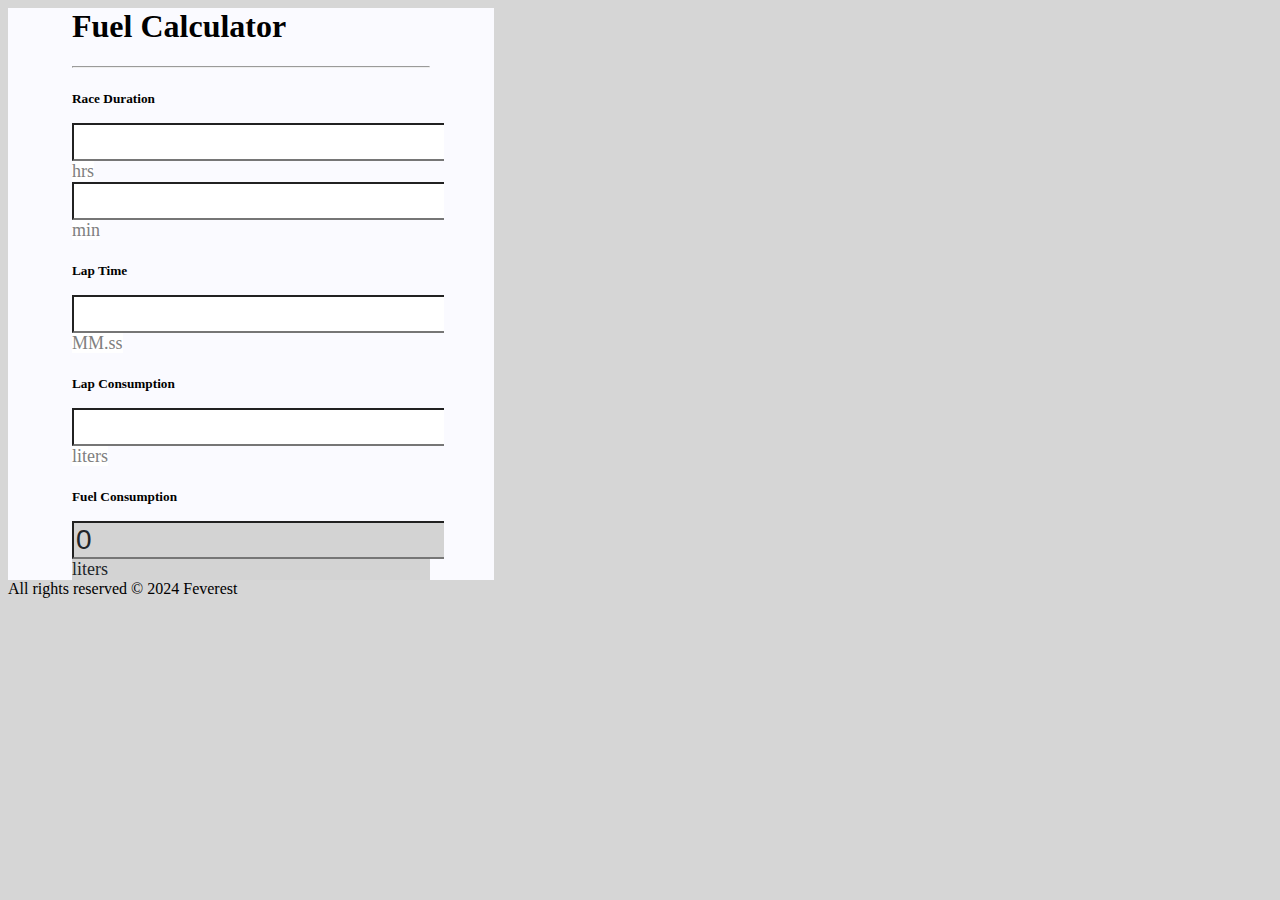
==== index.html @ 0aac94d5 "changed name of html file" ====
<head>
    <title>Fuel Calculator</title>
    <link rel="stylesheet" href="style.css">
    <script src="script.js"></script>
    <meta http-equiv="X-UA-Compatible" content="IE=7">
    <meta name="viewport" content="width=device-width, initial-scale=1.0">
    <meta http-equiv="Content-Type" content="text/html;charset=UTF-8">
    <link href="https://cdn.jsdelivr.net/npm/bootstrap@5.2.3/dist/css/bootstrap.min.css" rel="stylesheet" integrity="sha384-rbsA2VBKQhggwzxH7pPCaAqO46MgnOM80zW1RWuH61DGLwZJEdK2Kadq2F9CUG65" crossorigin="anonymous">
    <script src="https://cdn.jsdelivr.net/npm/bootstrap@5.2.3/dist/js/bootstrap.bundle.min.js" integrity="sha384-kenU1KFdBIe4zVF0s0G1M5b4hcpxyD9F7jL+jjXkk+Q2h455rYXK/7HAuoJl+0I4" crossorigin="anonymous"></script>
</head>
<body style="background-color: rgb(214, 214, 214);">
    <div class="container d-flex flex-column align-items-center">
        <div class="div-width div-padding my-5 py-4 rounded shadow-lg">
            <div class="d-flex justify-content-between">
                <h1>Fuel Calculator</h1>
            </div>
            <hr/>   
            <div class="my-4">
                <h5 class="subheadline">Race Duration</h5>
                <form>
                    <div class="row">
                        <div class="col">
                            <div class="input-group mb-3 border rounded shadow">
                                <input type="number" id="hrs_dur" v-on:change="calcDuration(); calcFuel()" min="0" class="form-control  input-input text-end border-0">
                                <div class="input-group-prepend">
                                    <span class="input-group-text input-span border-0">hrs</span>
                                </div>
                            </div>
                        </div>
                        <div class="col">
                            <div class="input-group mb-3 border rounded shadow">
                                <input type="number" id="min_dur" v-on:change="calcDuration(); calcFuel()" min="0" step="1" class="form-control  input-input text-end border-0">
                                <div class="input-group-prepend">
                                    <span class="input-group-text input-span border-0">min</span>
                                </div>
                            </div>
                        </div>
                    </div>
                </form>
            </div>
            <div class="my-4">
                <h5 class="subheadline">Lap Time</h5>
                <div class="input-group mb-3 border rounded shadow">
                    <input type="number" id="lap_time" v-on:change="calcLaptime(); calcFuel()" class=" input-input form-control text-end border-0" min="0">
                    <div class="input-group-prepend">
                            <span class="input-group-text input-span border-0">MM.ss</span>
                    </div>
                </div>
            </div>
            <div class="my-4">
                <h5 class="subheadline">Lap Consumption</h5>   
                <div class="input-group mb-3 border rounded shadow">
                    <input type="number" id="lap_cons" v-on:change="calcFuel()" class=" input-input form-control text-end border-0" min="0">
                    <div class="input-group-prepend">
                            <span class="input-group-text input-span border-0">liters</span>
                    </div>
                </div>
            </div>
            <div class="my-4">
                <h5 class="subheadline">Fuel Consumption</h5>   
                <div class="input-group mb-3 border rounded shadow deactivated">
                    <input type="number" id="fuel_cons" class=" input-input form-control text-end border-0 deactivated" value="0" min="0" readonly>
                    <div class="input-group-prepend">
                            <span class="input-group-text input-span border-0 deactivated">liters</span>
                    </div>
                </div>
            </div>
        </div>
    </div>
    <div class="d-flex flex-wrap justify-content-between align-items-center py-3 my-4 border-top">
        <div class="col-md-4 d-flex align-items-center">
          <a href="/" class="mb-3 me-2 mb-md-0 text-muted text-decoration-none lh-1">
            
          </a>
          <span class="mb-3 mb-md-0 text-muted">All rights reserved © 2024 Feverest</span>
        </div>
      </div>
</body>
---- style.css ----
.div-width{
    width: 28vw;
    background-color: rgb(250, 250, 255)
}
.div-padding{
    padding-right: 4rem !important;
    padding-left: 4rem !important;
}
.subheadline{
    margin-bottom: 1rem;
}
.input-input{
    color: rgb(98, 98, 255) !important;
    font-weight: 500 !important;
    border-right: none !important;
    padding-right: 7px !important;
    line-height: 24px !important;
    font-size: 28px !important; 
}
.input-input:focus{
        box-shadow: none !important;
    }
    input::-webkit-outer-spin-button,
input::-webkit-inner-spin-button {
    -webkit-appearance: none;
    margin: 0;
}
.input-group:focus-within{
    border: 2.3px solid !important;
    border-color: rgb(98, 98, 255) !important;
}
.input-span{
    background-color: white !important; 
    height: 100%;
    font-size: 18px !important;
    color: gray !important;
    padding-left: 0 !important;
}
.deactivated{
    background-color: lightgray !important;
    color: #212529 !important;
}
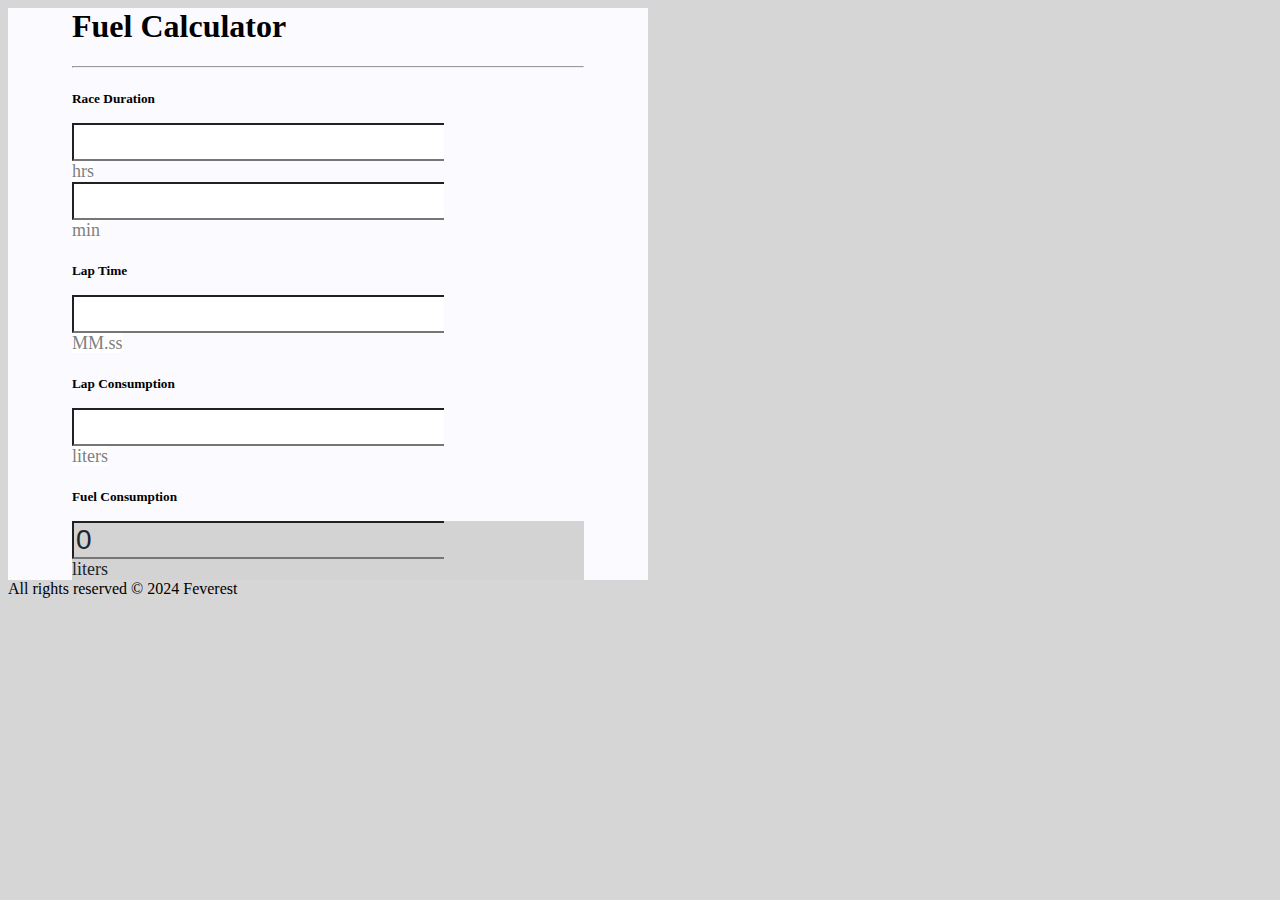
==== commit 00c13a3f: "changed call of the function" ====
--- a/index.html
+++ b/index.html
@@ -21,7 +21,7 @@
                     <div class="row">
                         <div class="col">
                             <div class="input-group mb-3 border rounded shadow">
-                                <input type="number" id="hrs_dur" v-on:change="calcDuration(); calcFuel()" min="0" class="form-control  input-input text-end border-0">
+                                <input type="number" id="hrs_dur" onkeyup="calcDuration(); calcFuel()" min="0" class="form-control  input-input text-end border-0">
                                 <div class="input-group-prepend">
                                     <span class="input-group-text input-span border-0">hrs</span>
                                 </div>
@@ -29,7 +29,7 @@
                         </div>
                         <div class="col">
                             <div class="input-group mb-3 border rounded shadow">
-                                <input type="number" id="min_dur" v-on:change="calcDuration(); calcFuel()" min="0" step="1" class="form-control  input-input text-end border-0">
+                                <input type="number" id="min_dur" onkeyup="calcDuration(); calcFuel()" min="0" step="1" class="form-control  input-input text-end border-0">
                                 <div class="input-group-prepend">
                                     <span class="input-group-text input-span border-0">min</span>
                                 </div>
@@ -41,7 +41,7 @@
             <div class="my-4">
                 <h5 class="subheadline">Lap Time</h5>
                 <div class="input-group mb-3 border rounded shadow">
-                    <input type="number" id="lap_time" v-on:change="calcLaptime(); calcFuel()" class=" input-input form-control text-end border-0" min="0">
+                    <input type="number" id="lap_time" onkeyup="calcLaptime(); calcFuel()" class=" input-input form-control text-end border-0" min="0">
                     <div class="input-group-prepend">
                             <span class="input-group-text input-span border-0">MM.ss</span>
                     </div>
@@ -50,7 +50,7 @@
             <div class="my-4">
                 <h5 class="subheadline">Lap Consumption</h5>   
                 <div class="input-group mb-3 border rounded shadow">
-                    <input type="number" id="lap_cons" v-on:change="calcFuel()" class=" input-input form-control text-end border-0" min="0">
+                    <input type="number" id="lap_cons" onkeyup="calcFuel()" class=" input-input form-control text-end border-0" min="0">
                     <div class="input-group-prepend">
                             <span class="input-group-text input-span border-0">liters</span>
                     </div>
@@ -69,9 +69,6 @@
     </div>
     <div class="d-flex flex-wrap justify-content-between align-items-center py-3 my-4 border-top">
         <div class="col-md-4 d-flex align-items-center">
-          <a href="/" class="mb-3 me-2 mb-md-0 text-muted text-decoration-none lh-1">
-            
-          </a>
           <span class="mb-3 mb-md-0 text-muted">All rights reserved © 2024 Feverest</span>
         </div>
       </div>
--- a/style.css
+++ b/style.css
@@ -1,5 +1,5 @@
 .div-width{
-    width: 28vw;
+    width: 40vw;
     background-color: rgb(250, 250, 255)
 }
 .div-padding{
@@ -39,4 +39,17 @@
 .deactivated{
     background-color: lightgray !important;
     color: #212529 !important;
+}
+
+@media only screen and (max-width: 1200px) {
+    .div-width{
+        width: 55vw;
+    }
+}
+
+@media only screen and (max-width: 620px) {
+    .div-width{
+        width: 90vw;
+        min-width: fit-content;
+    }
 }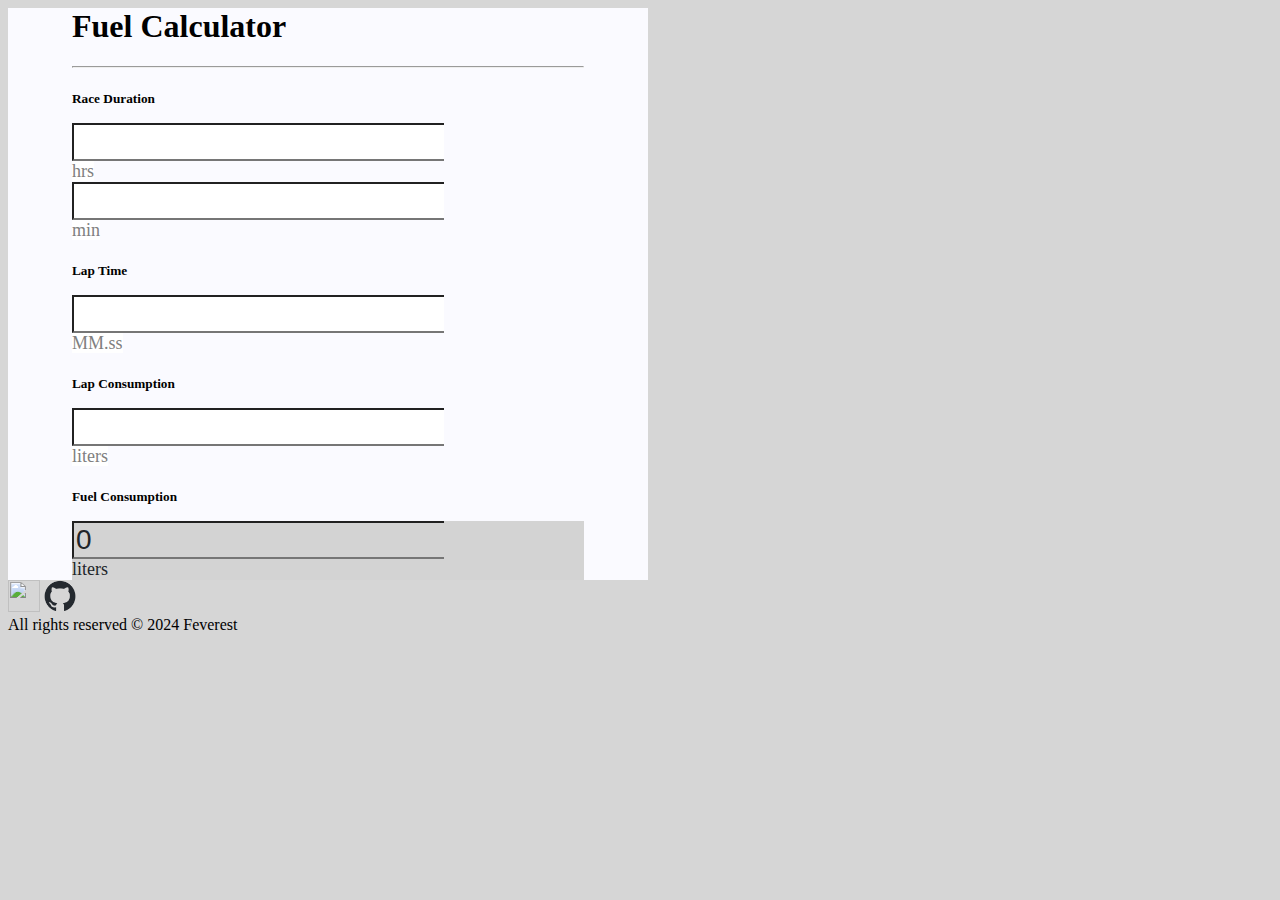
==== commit a0047718: "uploaded media and updated footer" ====
--- a/index.html
+++ b/index.html
@@ -1,7 +1,8 @@
 <head>
     <title>Fuel Calculator</title>
-    <link rel="stylesheet" href="style.css">
-    <script src="script.js"></script>
+    <link rel="stylesheet" href="assets/css/style.css">
+    <link rel="icon" href="media/calculator.png">
+    <script src="assets/js/script.js"></script>
     <meta http-equiv="X-UA-Compatible" content="IE=7">
     <meta name="viewport" content="width=device-width, initial-scale=1.0">
     <meta http-equiv="Content-Type" content="text/html;charset=UTF-8">
@@ -47,6 +48,11 @@
                     </div>
                 </div>
             </div>
+            <!-- new function in progress
+            <div class="my-4">
+                <h5 class="subheadline">Lap Time</h5>
+            </div>
+            -->
             <div class="my-4">
                 <h5 class="subheadline">Lap Consumption</h5>   
                 <div class="input-group mb-3 border rounded shadow">
@@ -66,10 +72,15 @@
                 </div>
             </div>
         </div>
+        <div class="d-flex justify-content-between align-items-center my-4 div-footer">
+            <div>
+                <img src="media/TC_Logo_1024x1024_round.png" height="32px">
+                <a href="https://github.com/Feverest-org/fuelcalculator">
+                    <img src="media/github-mark.png" height="32px">
+                </a>
+            </div>            
+            <span class="mb-3 mb-md-0 text-muted">All rights reserved © 2024 Feverest</span>
+        </div>
     </div>
-    <div class="d-flex flex-wrap justify-content-between align-items-center py-3 my-4 border-top">
-        <div class="col-md-4 d-flex align-items-center">
-          <span class="mb-3 mb-md-0 text-muted">All rights reserved © 2024 Feverest</span>
-        </div>
-      </div>
+
 </body>--- a/assets/css/style.css
+++ b/assets/css/style.css
@@ -0,0 +1,61 @@
+.container{
+    width: fit-content !important;
+}
+.div-width{
+    width: 40vw;
+    background-color: rgb(250, 250, 255)
+}
+.div-padding{
+    padding-right: 4rem !important;
+    padding-left: 4rem !important;
+}
+.subheadline{
+    margin-bottom: 1rem;
+}
+.input-input{
+    color: rgb(98, 98, 255) !important;
+    font-weight: 500 !important;
+    border-right: none !important;
+    padding-right: 7px !important;
+    line-height: 24px !important;
+    font-size: 28px !important; 
+}
+.input-input:focus{
+        box-shadow: none !important;
+    }
+    input::-webkit-outer-spin-button,
+input::-webkit-inner-spin-button {
+    -webkit-appearance: none;
+    margin: 0;
+}
+.input-group:focus-within{
+    border: 2.3px solid !important;
+    border-color: rgb(98, 98, 255) !important;
+}
+.input-span{
+    background-color: white !important; 
+    height: 100%;
+    font-size: 18px !important;
+    color: gray !important;
+    padding-left: 0 !important;
+}
+.deactivated{
+    background-color: lightgray !important;
+    color: #212529 !important;
+}
+.div-footer{
+    width: 100%;
+}
+
+@media only screen and (max-width: 1200px) {
+    .div-width{
+        width: 55vw;
+    }
+}
+
+@media only screen and (max-width: 620px) {
+    .div-width{
+        width: 90vw;
+        min-width: fit-content;
+    }
+}